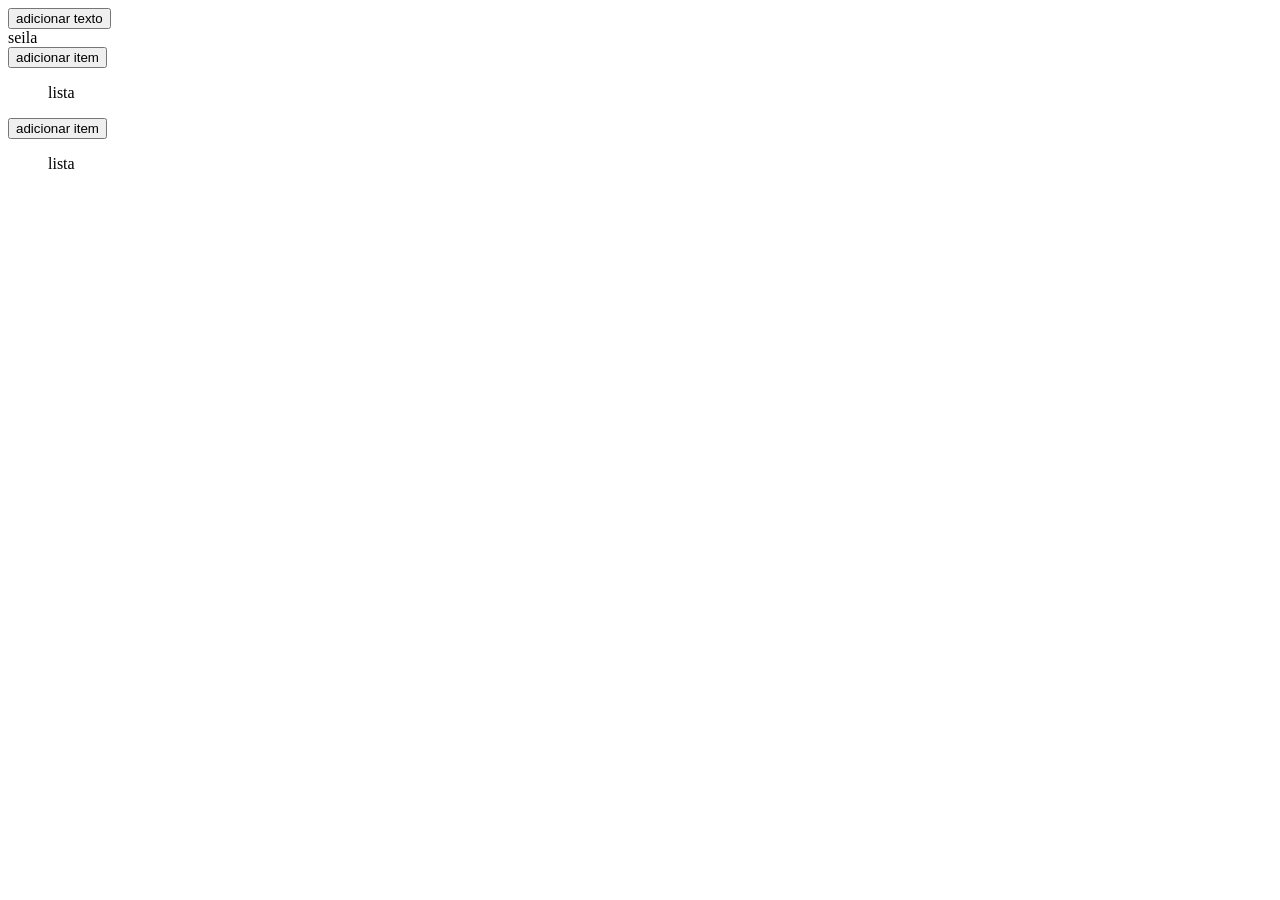
==== appendchild/index.html @ a9105030 "append exercicios" ====
<!DOCTYPE html>
<html lang="en">
<head>
    <meta charset="UTF-8">
    <meta name="viewport" content="width=device-width, initial-scale=1.0">
    <title>appenchild</title>
</head>
<body>
    <button type="button" id="botao-texto">adicionar texto</button>
    <div id="negoco">seila</div>
    
    
    <button type="button" id="ad-item">adicionar item</button>
    <ul id="lista">lista</ul>

    <button type="button" id="ad-item-cont">adicionar item</button>
    <ul id="lista-el">lista</ul>
    

    <script src="script.js"></script>
</body>
</html>
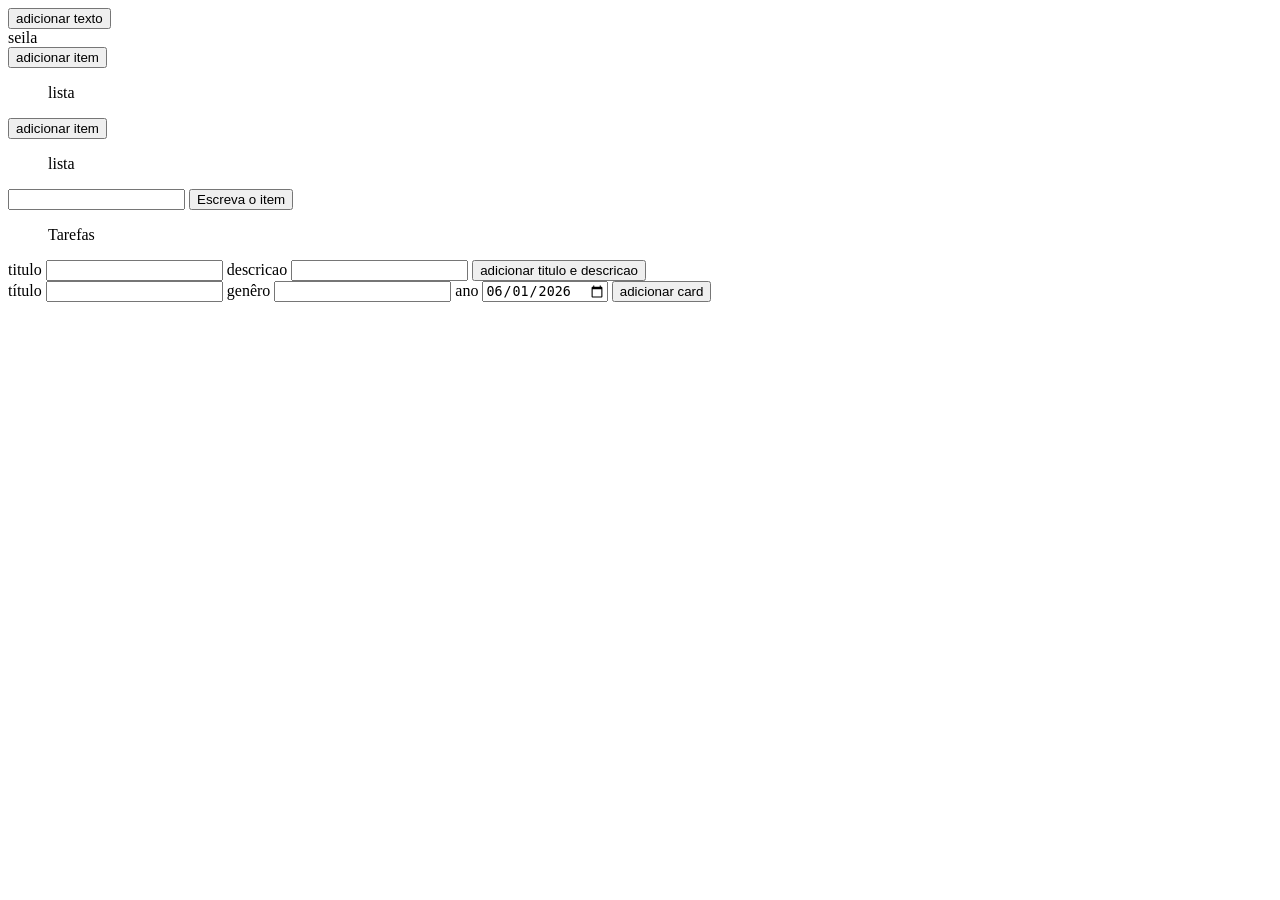
==== commit 11572fdf: "continuacao appendchild" ====
--- a/appendchild/index.html
+++ b/appendchild/index.html
@@ -16,6 +16,42 @@
     <button type="button" id="ad-item-cont">adicionar item</button>
     <ul id="lista-el">lista</ul>
     
+    <input id="input" type="text" />
+    <button type="button" id="ad-input">Escreva o item</button>
+    <ul id="lista-texto">Tarefas</ul>
+
+
+    <div id="tt-desc-div">
+        <label for="t-input">titulo</label>
+        <input id="t-input" type="text"/>
+        <label for="d-input">descricao</label>
+        <input id="d-input" type="text"/>
+        <button type="button" id="t-button">adicionar titulo e descricao</button>
+    </div>
+
+
+    <!--
+campo titulo
+campo gênero
+campo ano
+
+div
+	borda simples solida
+	titulo:
+	gênero:
+	ano:
+    -->
+
+    <label for="tit-filme">título</label>   
+    <input id="tit-filme" type="text"/>
+    <label for="gen-filme">genêro</label>
+    <input id="gen-filme" type="text"/>
+    <label for="ano-filme">ano</label>
+    <input id="ano-filme" type="date" value="2026-06-01"/>
+
+    <button type="button" id="b-card">adicionar card</button>
+
+    <div id="cards"></div>
 
     <script src="script.js"></script>
 </body>
